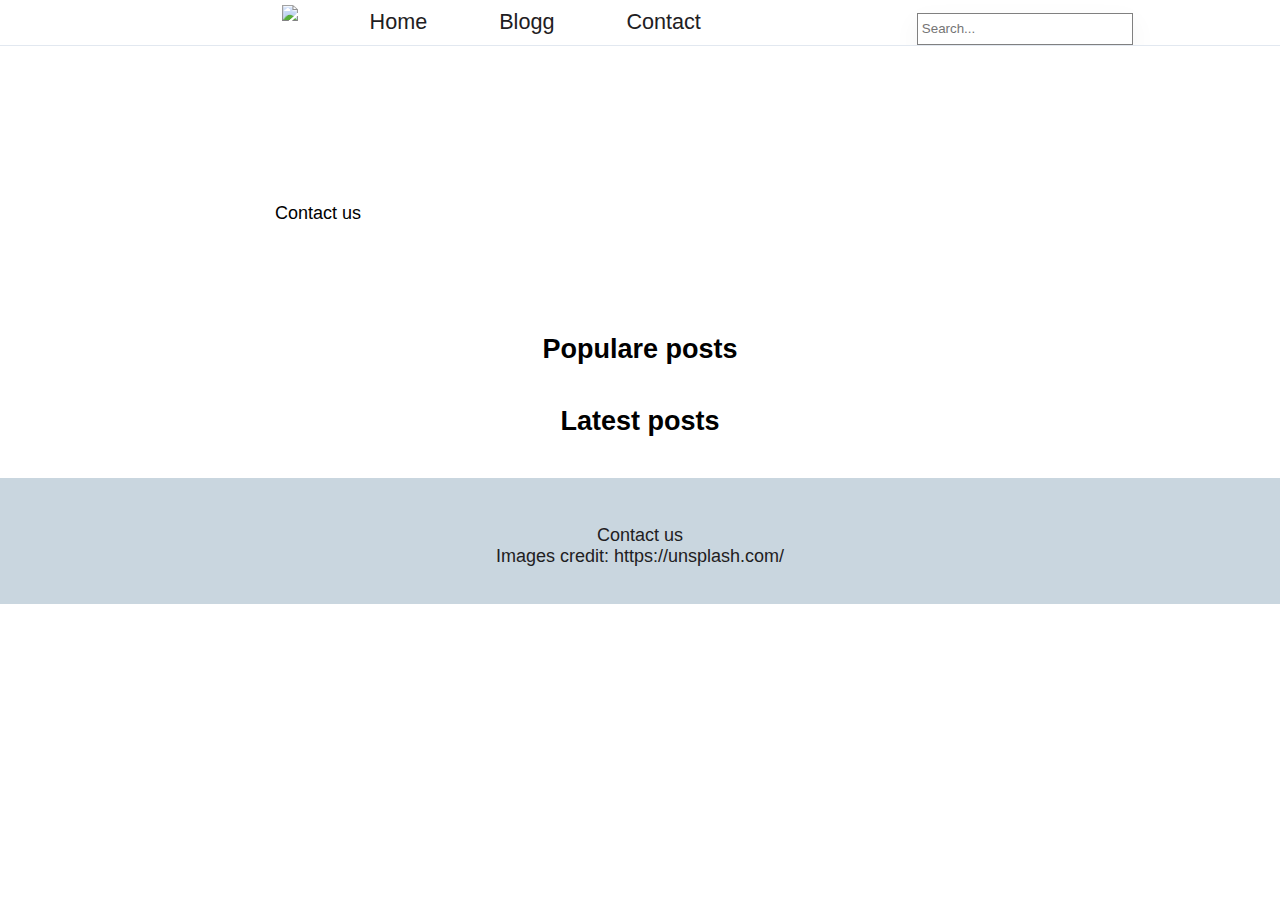
==== index.html @ 663cd5c9 "update" ====
<!DOCTYPE html>
<html lang="en">
<head>
    <!-- Hotjar Tracking Code for skole.tech -->
<script>
    (function(h,o,t,j,a,r){
        h.hj=h.hj||function(){(h.hj.q=h.hj.q||[]).push(arguments)};
        h._hjSettings={hjid:2380897,hjsv:6};
        a=o.getElementsByTagName('head')[0];
        r=o.createElement('script');r.async=1;
        r.src=t+h._hjSettings.hjid+j+h._hjSettings.hjsv;
        a.appendChild(r);
    })(window,document,'https://static.hotjar.com/c/hotjar-','.js?sv=');
</script>
    <meta charset="UTF-8">
    <meta http-equiv="X-UA-Compatible" content="IE=edge">
    <meta name="viewport" content="width=device-width, initial-scale=1.0">
    <link rel="stylesheet" href="/css/style.css">
    <script
      src="https://kit.fontawesome.com/7d8104ed11.js"
      crossorigin="anonymous"
    ></script>
    <title>Homepage for blogg</title>
</head>
<body>
    <header class="header">
        <img class="logoImg" src="/images/Logo.png" />
        <nav class="navbar">
            <ul class="nav-menu">
                <li class="nav-item">
                    <a href="/index.html" class="nav-link">Home</a>
                </li>
                <li class="nav-item">
                    <a href="/blogPost.html" class="nav-link">Blogg</a>
                </li>
                <li class="nav-item">
                    <a href="/contact.html" class="nav-link">Contact</a>
                </li>
            </ul>
            <div class="hamburger">
                <span class="bar"></span>
                <span class="bar"></span>
                <span class="bar"></span>
            </div>
        </nav>
            <input id="searchBar" type="text" placeholder="Search...">
    </header>
    <section class="banner">
        <h1>Want to Contribute?</h1>
        <p class="heroTxt">Help us become better and more informed</p>
        <p class="heroTxt">at writing about diverse and interesting topics</p>
        <button id="cBtn"><a href="#">Contact us</a></button> 
    </section>
    <div class="filler"><h2>Populare posts</h2></div>
    <main>
        <div class="alert"></div>
    </main>
    <div class="filler"><h2>Latest posts</h2></div>
    <section></section>
    <footer>
        <div class="toTop"></div>
        <div id="footerDiv">
        <i class="fab fa-twitter-square icons"></i>
        <i class="fab fa-facebook-square icons"></i>
        <i class="fab fa-instagram-square icons"></i>
        <i class="fab fa-pinterest-square icons"></i>
        </div>
        <a id="aFooter">Contact us</a>
        <p id="pFooter">Images credit: https://unsplash.com/</p>
    </footer>
    <script src="js/dropDown.js"></script>
</body>
</html>
---- css/style.css ----
* {
    padding: 0%;
    margin: 0%;
    box-sizing: border-box;
    font-family: -apple-system, BlinkMacSystemFont, 'Segoe UI', Roboto, Oxygen, Ubuntu, Cantarell, 'Open Sans', 'Helvetica Neue', sans-serif;
}
html {
    font-size: 18px;
    font-family: 'Roboto', sans-serif;
}
a {
    text-decoration: none;
    font-size: 18px;
    color: black;
}
body {
    background-color: white;
    height: 50rem;
    width: 100%;
    position: absolute;
    overflow-x: hidden;
}
/* navigation bar */

li {
    list-style: none;
}
.header{
    width: 100%;
    border-bottom: 1px solid #E2E8F0;
    padding-left: 0%;
    padding-right: 0%;
    display: flex;
    flex-direction: row;
    background-color: #ffff;
    overflow: hidden;
    padding-left: 10%;
    padding-right: 10%;
}
#searchBar {
    margin-left: 4rem;
    margin-top: 0.7rem;
    margin-left: 12rem;
    height: 1.8rem;
    width: 12rem;
    border: 1px solid gray;
    padding: 4px;
    box-shadow:
            0 10px 27px rgba(1, 1, 0, 0.05);
}
.logoImg {
    margin-top: 5px;
    margin-bottom: 5px;
    margin-left: 15%;
}
.navbar {
    display: flex;
    justify-content: space-between;
    align-items: center;
    margin-left: 0rem;
}
.hamburger {
    display: none;
}

.bar {
    display: block;
    width: 25px;
    height: 3px;
    margin: 5px auto;
    -webkit-transition: all 0.3s ease-in-out;
    transition: all 0.3s ease-in-out;
    background-color: #1E2022;
}
.nav-menu {
    display: flex;
    justify-content: space-between;
    align-items: center;
}

.nav-item {
    margin-left: 4rem;
}

.nav-link{
    font-size: 1.2rem;
    font-weight: 400;
    color: #1E2022;
}

.nav-link:hover{
    color: black;
}

/* */
#seeLatest{
    background-color: #1E2022;
    border-radius: 5px;
    padding: 5px;
    border: none;
    height: 2.5rem;
}
#btnText {
    color: white;
}

/* header / Hero img */
.banner {
    height: 16rem;
    width: 100%;
    background-image: url("/images/headerImgDarkened.jpg");
    
    position: relative;
    background-size: cover;
    background-repeat: no-repeat;
    padding-top: 1rem;
    z-index: -1;
}
#headerImg {
    max-width: 100%;
    max-height: 100%;
    overflow: hidden;
}
main {
    display: flex;
    flex-direction: row;
    flex-wrap: wrap;
    padding-left: 10rem;
    padding-right: 10rem;
    
}
#cBtn {
    background-color: white;
    margin-left: 15rem;
    text-decoration: none;
    font-size: 18px;
    padding: 5px;
    border-radius: 8px;
    margin-top: 10px;
    border: none;
    cursor: pointer;
}
h1 {
    color: white;
    margin-left: 15rem;
}
.heroTxt {
    color: white;
    margin-left: 15rem;
    margin-top: 1rem;
    font-size: 20px;
}
.filler {
    height: 4rem;
    width: 100%;
    text-align: center;
    position: relative;
}
/* cod for the blog cards and placements */
.card {
    width: 20%;
    height: 8rem;
    cursor: pointer;
    border: solid 1px black;
    margin: 10px;
}
.cardImg {
    size: cover;
}
/* Foooter style */
footer {
    width: 100%;
    height: 7rem;
    background-color: #C9D6DF;
    display: flex;
    flex-direction: column;
    justify-content: center;
}
#footerDiv {
    display: flex;
    flex-direction: row;
    justify-content: center;
}
.icons {
    padding: 5px;
    color: #1E2022;
}
#aFooter {
    text-align: center;
    color: #1E2022;
}
#pFooter {
    text-align: center;
    color: #1E2022;
}

@media only screen and (max-width: 1100px) {
    .header{
        width: 100%;
        border-bottom: 1px solid #E2E8F0;
        padding-left: 0%;
        padding-right: 0%;
        display: flex;
        flex-direction: row;
        background-color: #ffff;
        overflow: hidden;
        padding-left: 5%;
        padding-right: 5%;
    }
    #searchBar {
        margin-left: 2rem;
    }
    h1 {
        margin-left: 10rem;
    }
    .heroTxt {
        margin-left: 10rem;
    }
    #cBtn {
        margin-left: 10rem;
    }

}

@media only screen and (max-width: 768px) {
    .nav-menu {
        position: fixed;
        left: -100%;
        top: 3.3rem;
        flex-direction: column;
        background-color: #1E2022;
        width: 100%;
        border-radius: 5px;
        text-align: center;
        transition: 0.3s;
        z-index: 10;
        box-shadow:
            0 10px 27px rgba(0, 0, 0, 0.05);
    }
    .header {
    justify-content: space-between;
    flex-direction: row-reverse;
    padding-left: 1rem;
    padding-right: 1rem;
    }
    #searchBar{
    display: none;
    }
    h1 {
    margin-left: 1rem;
    }
    .heroTxt {
    margin-left: 1rem;
    }
    #cBtn {
    margin-left: 1rem;
    }
    .nav-menu.active {
        left: 0;
    }
    .nav-link{
        color: #F0F5F9;
    }
    .nav-item {
        margin: 2rem 0;
    }

    .hamburger {
        display: block;
        cursor: pointer;
    }
    .hamburger.active .bar:nth-child(2) {
        opacity: 0;
    }

    .hamburger.active .bar:nth-child(1) {
        transform: translateY(8px) rotate(45deg);
    }

    .hamburger.active .bar:nth-child(3) {
        transform: translateY(-8px) rotate(-45deg);
    }
}
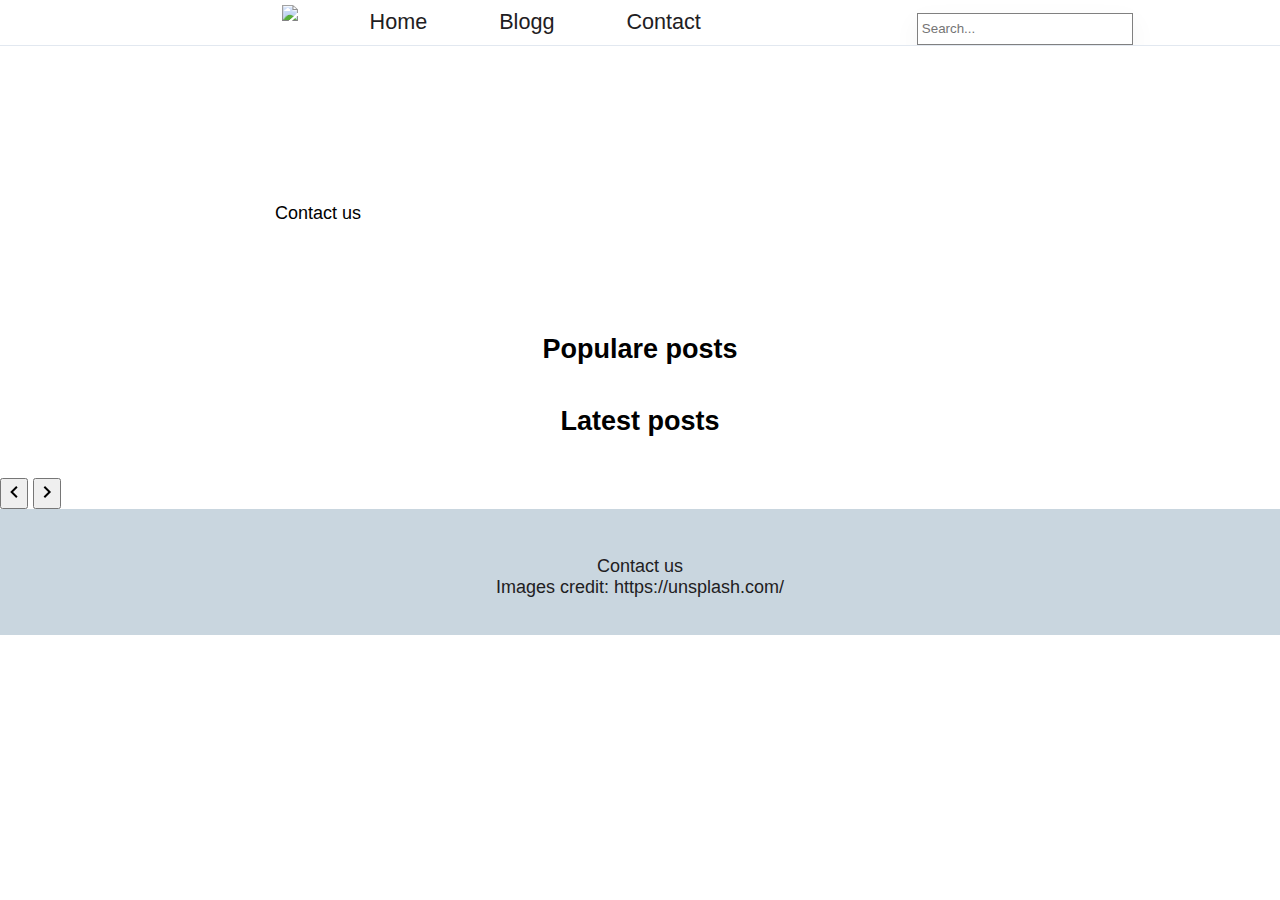
==== commit 34c5fe9a: "test update" ====
--- a/index.html
+++ b/index.html
@@ -1,73 +1,115 @@
 <!DOCTYPE html>
 <html lang="en">
-<head>
+  <head>
     <!-- Hotjar Tracking Code for skole.tech -->
-<script>
-    (function(h,o,t,j,a,r){
-        h.hj=h.hj||function(){(h.hj.q=h.hj.q||[]).push(arguments)};
-        h._hjSettings={hjid:2380897,hjsv:6};
-        a=o.getElementsByTagName('head')[0];
-        r=o.createElement('script');r.async=1;
-        r.src=t+h._hjSettings.hjid+j+h._hjSettings.hjsv;
+    <script>
+      (function (h, o, t, j, a, r) {
+        h.hj =
+          h.hj ||
+          function () {
+            (h.hj.q = h.hj.q || []).push(arguments);
+          };
+        h._hjSettings = { hjid: 2380897, hjsv: 6 };
+        a = o.getElementsByTagName("head")[0];
+        r = o.createElement("script");
+        r.async = 1;
+        r.src = t + h._hjSettings.hjid + j + h._hjSettings.hjsv;
         a.appendChild(r);
-    })(window,document,'https://static.hotjar.com/c/hotjar-','.js?sv=');
-</script>
-    <meta charset="UTF-8">
-    <meta http-equiv="X-UA-Compatible" content="IE=edge">
-    <meta name="viewport" content="width=device-width, initial-scale=1.0">
-    <link rel="stylesheet" href="/css/style.css">
+      })(window, document, "https://static.hotjar.com/c/hotjar-", ".js?sv=");
+    </script>
+    <meta charset="UTF-8" />
+    <meta http-equiv="X-UA-Compatible" content="IE=edge" />
+    <meta name="viewport" content="width=device-width, initial-scale=1.0" />
+    <link rel="stylesheet" href="/css/style.css" />
+    <meta name="homepage" content="Homepage for blogg" />
     <script
       src="https://kit.fontawesome.com/7d8104ed11.js"
       crossorigin="anonymous"
     ></script>
     <title>Homepage for blogg</title>
-</head>
-<body>
+  </head>
+  <body>
     <header class="header">
-        <img class="logoImg" src="/images/Logo.png" />
-        <nav class="navbar">
-            <ul class="nav-menu">
-                <li class="nav-item">
-                    <a href="/index.html" class="nav-link">Home</a>
-                </li>
-                <li class="nav-item">
-                    <a href="/blogPost.html" class="nav-link">Blogg</a>
-                </li>
-                <li class="nav-item">
-                    <a href="/contact.html" class="nav-link">Contact</a>
-                </li>
-            </ul>
-            <div class="hamburger">
-                <span class="bar"></span>
-                <span class="bar"></span>
-                <span class="bar"></span>
-            </div>
-        </nav>
-            <input id="searchBar" type="text" placeholder="Search...">
+      <img class="logoImg" src="/images/Logo.png" />
+      <nav class="navbar">
+        <ul class="nav-menu">
+          <li class="nav-item">
+            <a href="/index.html" class="nav-link">Home</a>
+          </li>
+          <li class="nav-item">
+            <a href="/blogPost.html" class="nav-link">Blogg</a>
+          </li>
+          <li class="nav-item">
+            <a href="/contact.html" class="nav-link">Contact</a>
+          </li>
+        </ul>
+        <div class="hamburger">
+          <span class="bar"></span>
+          <span class="bar"></span>
+          <span class="bar"></span>
+        </div>
+      </nav>
+      <input id="searchBar" type="text" placeholder="Search..." />
     </header>
-    <section class="banner">
-        <h1>Want to Contribute?</h1>
-        <p class="heroTxt">Help us become better and more informed</p>
-        <p class="heroTxt">at writing about diverse and interesting topics</p>
-        <button id="cBtn"><a href="#">Contact us</a></button> 
-    </section>
+    <div class="banner">
+      <h1>Want to Contribute?</h1>
+      <p class="heroTxt">Help us become better and more informed</p>
+      <p class="heroTxt">at writing about diverse and interesting topics</p>
+      <button id="cBtn"><a href="#">Contact us</a></button>
+    </div>
     <div class="filler"><h2>Populare posts</h2></div>
     <main>
-        <div class="alert"></div>
+      <div class="alert"></div>
     </main>
     <div class="filler"><h2>Latest posts</h2></div>
-    <section></section>
-    <footer>
-        <div class="toTop"></div>
-        <div id="footerDiv">
+    <div id="slideCont">
+      <div id="wrapper">
+        <div id="carousel">
+          <section id="content"></section>
+        </div>
+        <button id="prev">
+          <svg
+            xmlns="http://www.w3.org/2000/svg"
+            width="24"
+            height="24"
+            viewBox="0 0 24 24"
+          >
+            <path fill="none" d="M0 0h24v24H0V0z" />
+            <path
+              d="M15.61 7.41L14.2 6l-6 6 6 6 1.41-1.41L11.03 12l4.58-4.59z"
+            />
+          </svg>
+        </button>
+        <button id="next">
+          <svg
+            xmlns="http://www.w3.org/2000/svg"
+            width="24"
+            height="24"
+            viewBox="0 0 24 24"
+          >
+            <path fill="none" d="M0 0h24v24H0V0z" />
+            <path
+              d="M10.02 6L8.61 7.41 13.19 12l-4.58 4.59L10.02 18l6-6-6-6z"
+            />
+          </svg>
+        </button>
+      </div>
+      <div class="alert"></div>
+    </div>
+    <footer id="footer">
+      <div class="toTop"></div>
+      <div id="footerDiv">
         <i class="fab fa-twitter-square icons"></i>
         <i class="fab fa-facebook-square icons"></i>
         <i class="fab fa-instagram-square icons"></i>
         <i class="fab fa-pinterest-square icons"></i>
-        </div>
-        <a id="aFooter">Contact us</a>
-        <p id="pFooter">Images credit: https://unsplash.com/</p>
+      </div>
+      <a id="aFooter">Contact us</a>
+      <p id="pFooter">Images credit: https://unsplash.com/</p>
     </footer>
     <script src="js/dropDown.js"></script>
-</body>
-</html>+    <script src="js/api.js"></script>
+    <script src="js/slider.js"></script>
+    <script src="js/homeCards.js"></script>
+  </body>
+</html>
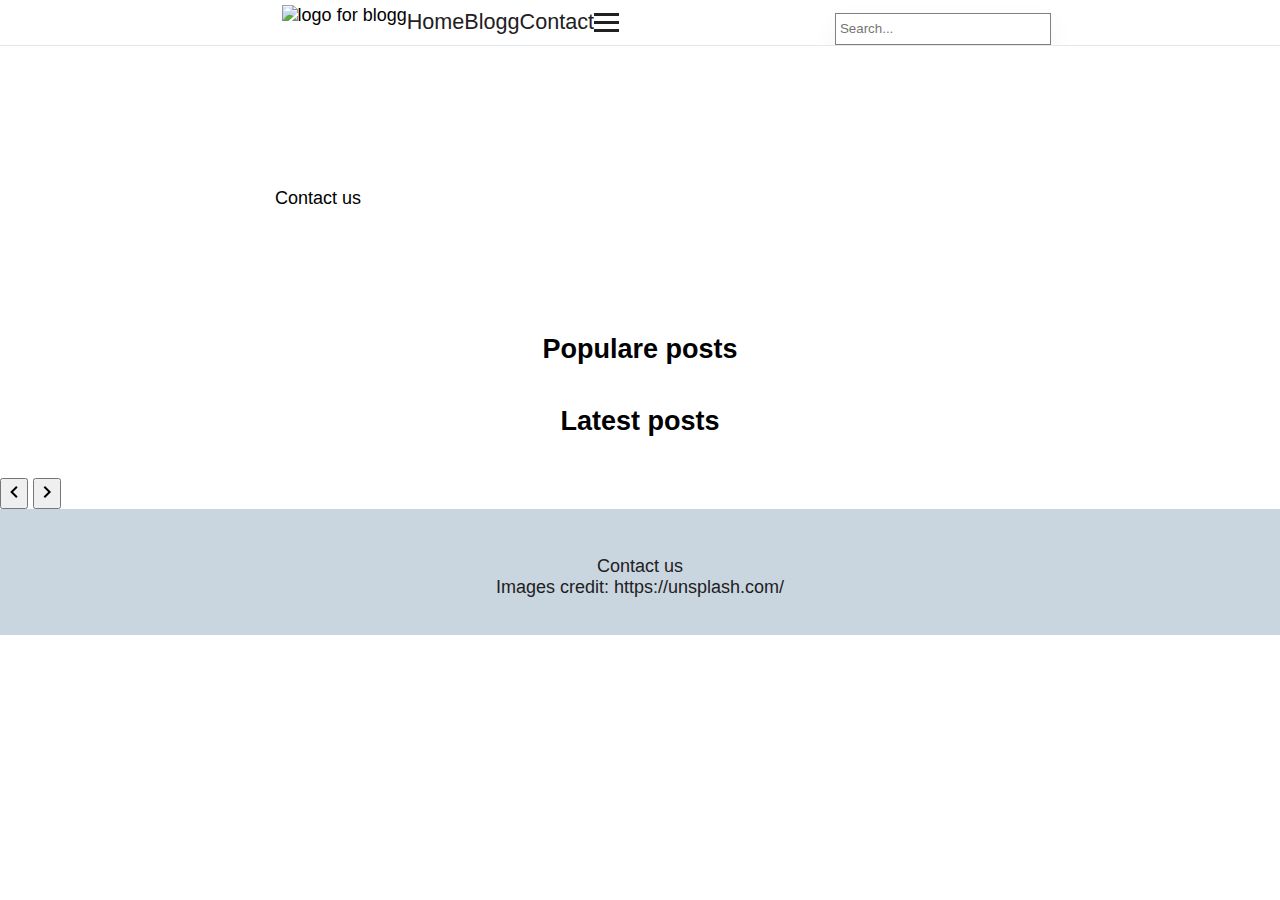
==== commit cbd33749: "having issues with hotJar switched to mouseFlow" ====
--- a/index.html
+++ b/index.html
@@ -2,20 +2,16 @@
 <html lang="en">
   <head>
     <!-- Hotjar Tracking Code for skole.tech -->
-    <script>
-      (function (h, o, t, j, a, r) {
-        h.hj =
-          h.hj ||
-          function () {
-            (h.hj.q = h.hj.q || []).push(arguments);
-          };
-        h._hjSettings = { hjid: 2380897, hjsv: 6 };
-        a = o.getElementsByTagName("head")[0];
-        r = o.createElement("script");
-        r.async = 1;
-        r.src = t + h._hjSettings.hjid + j + h._hjSettings.hjsv;
-        a.appendChild(r);
-      })(window, document, "https://static.hotjar.com/c/hotjar-", ".js?sv=");
+    <script type="text/javascript">
+      window._mfq = window._mfq || [];
+      (function () {
+        var mf = document.createElement("script");
+        mf.type = "text/javascript";
+        mf.defer = true;
+        mf.src =
+          "//cdn.mouseflow.com/projects/56d08a74-a3b6-4aef-bfbc-f23181945249.js";
+        document.getElementsByTagName("head")[0].appendChild(mf);
+      })();
     </script>
     <meta charset="UTF-8" />
     <meta http-equiv="X-UA-Compatible" content="IE=edge" />
@@ -30,20 +26,20 @@
   </head>
   <body>
     <header class="header">
-      <img class="logoImg" src="/images/Logo.png" />
+      <img class="logoImg" alt="logo for blogg" src="/images/Logo.png" />
       <nav class="navbar">
         <ul class="nav-menu">
-          <li class="nav-item">
-            <a href="/index.html" class="nav-link">Home</a>
+          <li class="navItem">
+            <a href="/index.html" id="here" class="nav-link">Home</a>
           </li>
-          <li class="nav-item">
+          <li class="navItem">
             <a href="/blogPost.html" class="nav-link">Blogg</a>
           </li>
-          <li class="nav-item">
+          <li class="navItem">
             <a href="/contact.html" class="nav-link">Contact</a>
           </li>
         </ul>
-        <div class="hamburger">
+        <div class="burger">
           <span class="bar"></span>
           <span class="bar"></span>
           <span class="bar"></span>
@@ -55,11 +51,14 @@
       <h1>Want to Contribute?</h1>
       <p class="heroTxt">Help us become better and more informed</p>
       <p class="heroTxt">at writing about diverse and interesting topics</p>
-      <button id="cBtn"><a href="#">Contact us</a></button>
+      <a id="cBtn" href="/contact.html">Contact us</a>
     </div>
     <div class="filler"><h2>Populare posts</h2></div>
     <main>
-      <div class="alert"></div>
+      <div class="cardContainerOne"></div>
+      <div class="cardContainerTwo"></div>
+      <span class="span"></span>
+      <div class="fail"></div>
     </main>
     <div class="filler"><h2>Latest posts</h2></div>
     <div id="slideCont">
@@ -97,7 +96,6 @@
       <div class="alert"></div>
     </div>
     <footer id="footer">
-      <div class="toTop"></div>
       <div id="footerDiv">
         <i class="fab fa-twitter-square icons"></i>
         <i class="fab fa-facebook-square icons"></i>
@@ -110,6 +108,9 @@
     <script src="js/dropDown.js"></script>
     <script src="js/api.js"></script>
     <script src="js/slider.js"></script>
-    <script src="js/homeCards.js"></script>
+    <script src="js/homeCardOne.js"></script>
+    <script src="js/homeCardTwo.js"></script>
+    <script src="js/homeCardThree.js"></script>
+    <script src="js/homeCardFour.js"></script>
   </body>
 </html>
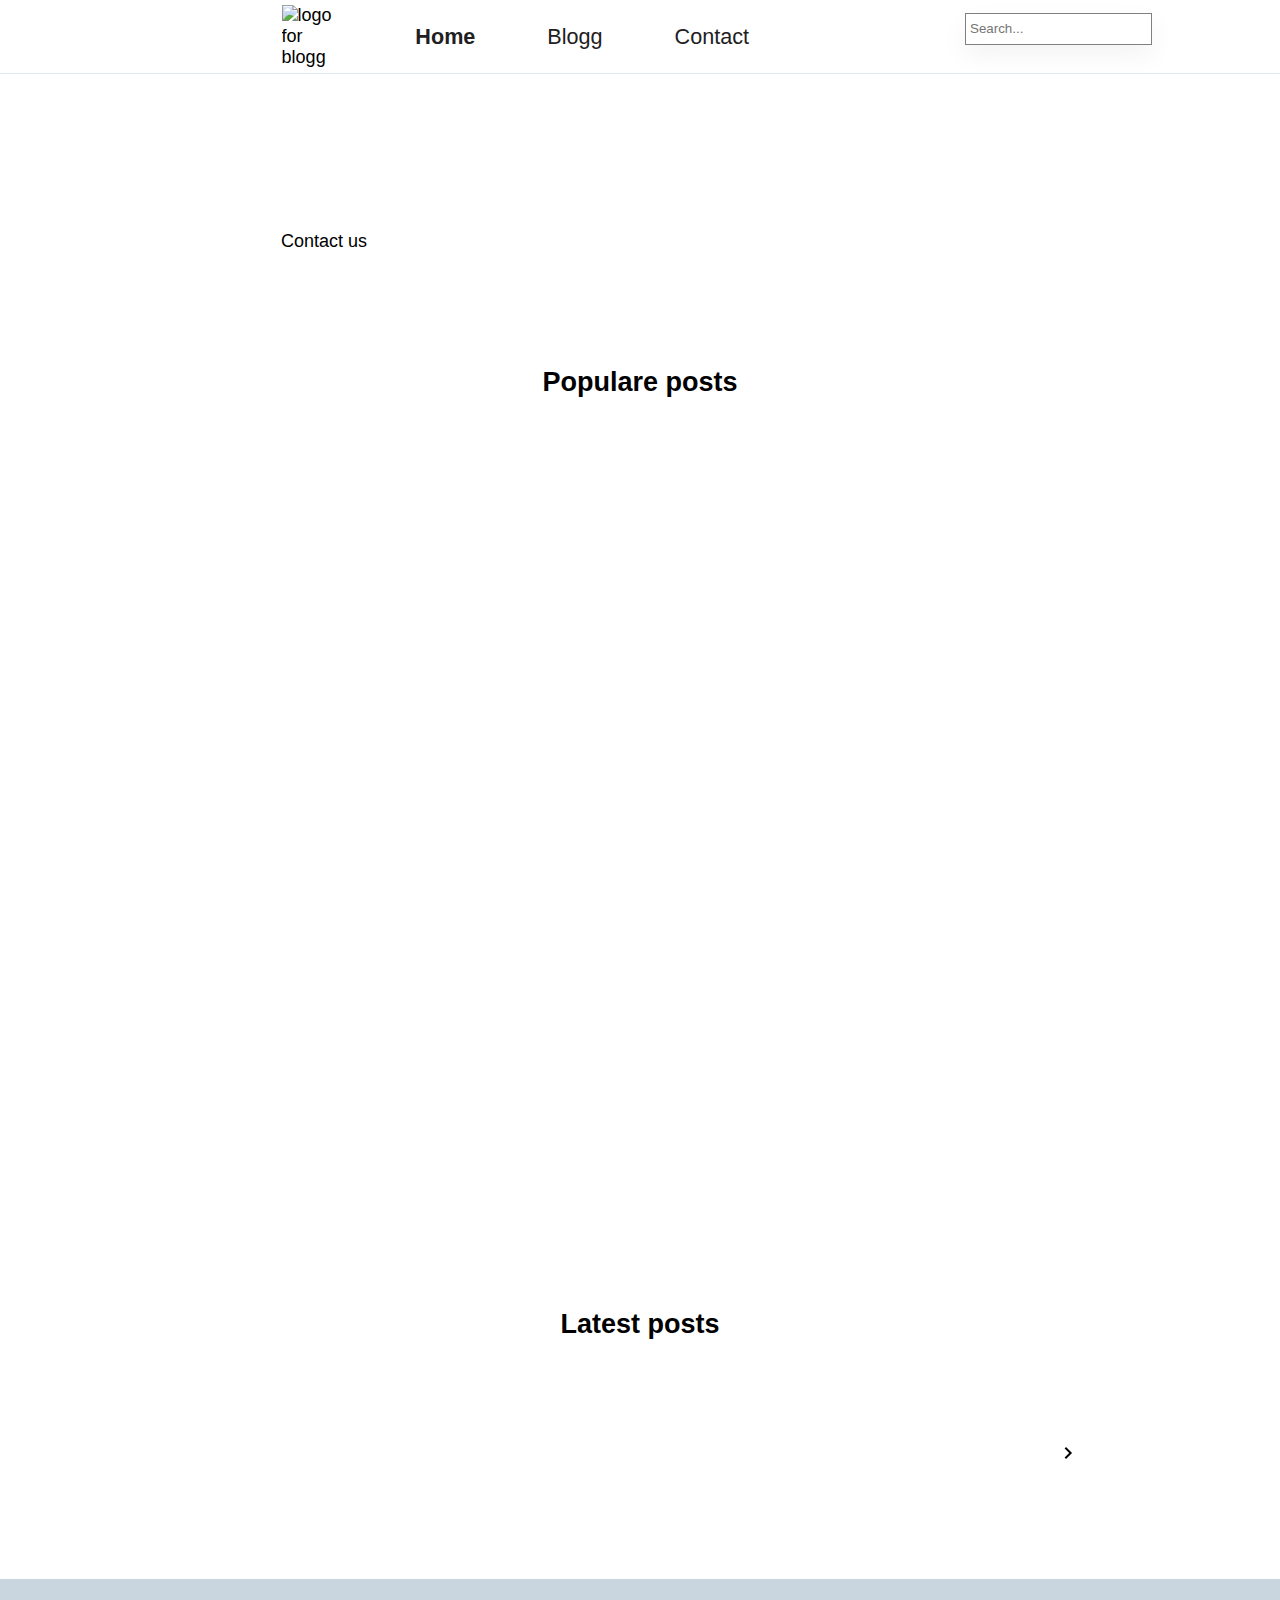
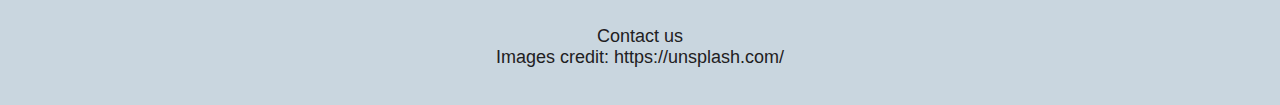
==== commit ec212778: "mouseflow" ====
--- a/index.html
+++ b/index.html
@@ -1,18 +1,6 @@
 <!DOCTYPE html>
 <html lang="en">
   <head>
-    <!-- Hotjar Tracking Code for skole.tech -->
-    <script type="text/javascript">
-      window._mfq = window._mfq || [];
-      (function () {
-        var mf = document.createElement("script");
-        mf.type = "text/javascript";
-        mf.defer = true;
-        mf.src =
-          "//cdn.mouseflow.com/projects/56d08a74-a3b6-4aef-bfbc-f23181945249.js";
-        document.getElementsByTagName("head")[0].appendChild(mf);
-      })();
-    </script>
     <meta charset="UTF-8" />
     <meta http-equiv="X-UA-Compatible" content="IE=edge" />
     <meta name="viewport" content="width=device-width, initial-scale=1.0" />
@@ -104,6 +92,17 @@
       </div>
       <a id="aFooter">Contact us</a>
       <p id="pFooter">Images credit: https://unsplash.com/</p>
+      <script type="text/javascript">
+        window._mfq = window._mfq || [];
+        (function () {
+          var mf = document.createElement("script");
+          mf.type = "text/javascript";
+          mf.defer = true;
+          mf.src =
+            "//cdn.mouseflow.com/projects/56d08a74-a3b6-4aef-bfbc-f23181945249.js";
+          document.getElementsByTagName("head")[0].appendChild(mf);
+        })();
+      </script>
     </footer>
     <script src="js/dropDown.js"></script>
     <script src="js/api.js"></script>
--- a/css/style.css
+++ b/css/style.css
@@ -1,284 +1,540 @@
-
 * {
-    padding: 0%;
-    margin: 0%;
-    box-sizing: border-box;
-    font-family: -apple-system, BlinkMacSystemFont, 'Segoe UI', Roboto, Oxygen, Ubuntu, Cantarell, 'Open Sans', 'Helvetica Neue', sans-serif;
+  padding: 0%;
+  margin: 0%;
+  box-sizing: border-box;
+  font-family: -apple-system, BlinkMacSystemFont, "Segoe UI", Roboto, Oxygen,
+    Ubuntu, Cantarell, "Open Sans", "Helvetica Neue", sans-serif;
 }
 html {
-    font-size: 18px;
-    font-family: 'Roboto', sans-serif;
+  font-size: 18px;
+  font-family: "Roboto", sans-serif;
 }
 a {
-    text-decoration: none;
-    font-size: 18px;
-    color: black;
+  text-decoration: none;
+  font-size: 18px;
+  color: black;
 }
 body {
-    background-color: white;
-    height: 50rem;
-    width: 100%;
-    position: absolute;
-    overflow-x: hidden;
+  background-color: white;
+  height: 100%;
+  width: 100%;
+  position: absolute;
+  overflow-x: hidden;
 }
 /* navigation bar */
-
 li {
-    list-style: none;
-}
-.header{
-    width: 100%;
-    border-bottom: 1px solid #E2E8F0;
+  list-style: none;
+}
+.header {
+  width: 100%;
+  border-bottom: 1px solid #e2e8f0;
+
+  display: flex;
+  flex-direction: row;
+  background-color: #ffff;
+  overflow: hidden;
+  padding-left: 10%;
+  padding-right: 10%;
+}
+#searchBar {
+  margin-left: 4rem;
+  margin-top: 0.7rem;
+  margin-left: 12rem;
+  height: 1.8rem;
+  width: 12rem;
+  border: 1px solid gray;
+  padding: 4px;
+  box-shadow: 0 10px 27px rgba(1, 1, 0, 0.05);
+}
+.logoImg {
+  margin-top: 5px;
+  margin-bottom: 5px;
+  margin-left: 15%;
+}
+.navbar {
+  display: flex;
+  justify-content: space-between;
+  align-items: center;
+  margin-left: 0rem;
+}
+#here {
+  font-weight: bold;
+}
+.burger {
+  display: none;
+}
+.bar {
+  display: block;
+  width: 25px;
+  height: 3px;
+  margin: 5px auto;
+  -webkit-transition: all 0.3s ease-in-out;
+  transition: all 0.3s ease-in-out;
+  background-color: #1e2022;
+}
+.nav-menu {
+  display: flex;
+  justify-content: space-between;
+  align-items: center;
+}
+
+.navItem {
+  margin-left: 4rem;
+}
+
+.nav-link {
+  font-size: 1.2rem;
+  font-weight: 400;
+  color: #1e2022;
+}
+
+.nav-link:hover {
+  color: black;
+}
+
+/* */
+#seeLatest {
+  background-color: #1e2022;
+  border-radius: 5px;
+  padding: 5px;
+  border: none;
+  height: 2.5rem;
+}
+#btnText {
+  color: white;
+}
+
+/* header / Hero img */
+.banner {
+  height: 16rem;
+  width: 100%;
+  background-image: url("/images/headerImgDarkened.jpg");
+  position: relative;
+  background-size: cover;
+  background-repeat: no-repeat;
+  padding-top: 1rem;
+  z-index: -1;
+  display: flex;
+  flex-direction: column;
+}
+#headerImg {
+  max-width: 100%;
+  max-height: 100%;
+  overflow: hidden;
+}
+
+#cBtn {
+  background-color: white;
+  width: 6rem;
+  text-align: center;
+  margin-left: 15rem;
+  text-decoration: none;
+  font-size: 18px;
+  padding: 5px;
+  border-radius: 8px;
+  margin-top: 10px;
+  border: none;
+  cursor: pointer;
+  z-index: 10;
+}
+h1 {
+  color: white;
+  margin-left: 15rem;
+}
+.heroTxt {
+  color: white;
+  margin-left: 15rem;
+  margin-top: 1rem;
+  font-size: 20px;
+}
+.filler {
+  height: 2rem;
+  width: 100%;
+  margin-top: 0.3rem;
+  text-align: center;
+  position: relative;
+}
+.fail {
+  display: none;
+}
+/* cod for the blog cards and placements */
+main {
+  display: flex;
+  flex-direction: row;
+  flex-wrap: wrap;
+  height: 50rem;
+  padding-left: 10rem;
+  padding-right: 10rem;
+  justify-content: center;
+}
+.card {
+  width: 20%;
+  height: 8rem;
+  cursor: pointer;
+  border: solid 1px black;
+  margin: 10px;
+}
+.cardContainerOne {
+  width: 25rem;
+  height: 20rem;
+}
+.cardContainerTwo {
+  width: 25rem;
+  height: 20rem;
+}
+.cardOne {
+  width: 24rem;
+  height: 18.5rem;
+  display: flex;
+  flex-direction: column;
+  overflow: hidden;
+  background-color: #1e2022;
+  border-radius: 2px;
+  margin: 10px;
+}
+.cardTwo {
+  display: flex;
+  flex-flow: row nowrap;
+  justify-content: start;
+  flex-wrap: nowrap;
+  position: relative;
+  width: 24rem;
+  height: 9rem;
+  background-color: #1e2022;
+  border-radius: 2px;
+  overflow: hidden;
+  margin: 10px;
+}
+.span {
+  height: 30rem;
+  width: 49rem;
+  margin-top: 0%;
+}
+.cardSpan {
+  height: 30rem;
+  width: 49rem;
+  display: flex;
+  flex-direction: column;
+  overflow: hidden;
+  background-color: #1e2022;
+  border-radius: 2px;
+}
+.cardSpan:hover {
+  border: 1px solid black;
+  transition: 0.3s ease-out;
+  box-shadow: 0px 2px 2px 2px;
+}
+.cardOne:hover {
+  border: 1px solid black;
+  transition: 0.3s ease-out;
+  box-shadow: 0px 2px 2px 2px;
+}
+.cardTwo:hover {
+  border: 1px solid black;
+  transition: 0.3s ease-out;
+  box-shadow: 0px 2px 2px 2px;
+}
+.cardTitle {
+  text-align: center;
+}
+h4 {
+  text-align: center;
+  color: #f0f5f9;
+}
+h3 {
+  color: #f0f5f9;
+  font-size: 16px;
+  text-align: center;
+}
+.largeDesc {
+  font-size: 1.5rem;
+}
+.smallCard {
+  display: flex;
+  flex-flow: row nowrap;
+}
+#innerTxt {
+  height: 8rem;
+  width: 4rem;
+  padding: 5px;
+  font-size: 16px;
+}
+.imgLarge {
+  height: 16rem;
+  width: 24rem;
+}
+.imgMedium {
+  height: 9rem;
+  width: 20rem;
+}
+.imgSpan {
+  height: 27.5rem;
+  width: 49rem;
+}
+.cardImg {
+  size: cover;
+}
+
+/* slider CSS taken from: */
+#slideCont {
+  display: flex;
+  justify-content: center;
+  flex-direction: column;
+  align-items: center;
+  width: 100%;
+  height: 12rem;
+  position: relative;
+}
+#wrapper {
+  width: 100%;
+  max-width: 42rem;
+  position: relative;
+}
+#carousel {
+  overflow: auto;
+  scroll-behavior: smooth;
+  scrollbar-width: none;
+}
+#carousel::-webkit-scrollbar {
+  height: 0;
+}
+#prev,
+#next {
+  display: flex;
+  justify-content: center;
+  align-content: center;
+  background: white;
+  border: none;
+  padding: 8px;
+  border-radius: 50%;
+  outline: 0;
+  cursor: pointer;
+  position: absolute;
+}
+#prev {
+  top: 50%;
+  left: -5rem;
+  transform: translate(50%, -50%);
+  display: none;
+}
+#next {
+  top: 50%;
+  right: -5rem;
+  transform: translate(-50%, -50%);
+}
+#content {
+  display: grid;
+  grid-gap: 16px;
+  grid-auto-flow: column;
+
+  margin: auto;
+  box-sizing: border-box;
+}
+.item {
+  width: 10rem;
+  height: 10rem;
+  background: white;
+  cursor: pointer;
+}
+.item:hover {
+  transition: 0.2s;
+  box-shadow: 0px 4px 3px 3px gray;
+}
+
+/* Foooter style */
+#footer {
+  position: relative;
+  margin-top: 1rem;
+  width: 100%;
+  height: 7rem;
+  background-color: #c9d6df;
+  display: flex;
+  flex-direction: column;
+  justify-content: center;
+}
+#footerDiv {
+  display: flex;
+  flex-direction: row;
+  justify-content: center;
+}
+.icons {
+  padding: 5px;
+  color: #1e2022;
+}
+#aFooter {
+  text-align: center;
+  color: #1e2022;
+}
+#pFooter {
+  text-align: center;
+  color: #1e2022;
+}
+
+@media only screen and (max-width: 1150px) {
+  main {
+    padding-left: 0%;
+    padding-right: 0%;
+  }
+  .header {
+    width: 100%;
+    border-bottom: 1px solid #e2e8f0;
     padding-left: 0%;
     padding-right: 0%;
     display: flex;
     flex-direction: row;
     background-color: #ffff;
     overflow: hidden;
-    padding-left: 10%;
-    padding-right: 10%;
-}
-#searchBar {
-    margin-left: 4rem;
-    margin-top: 0.7rem;
-    margin-left: 12rem;
-    height: 1.8rem;
-    width: 12rem;
-    border: 1px solid gray;
-    padding: 4px;
-    box-shadow:
-            0 10px 27px rgba(1, 1, 0, 0.05);
-}
-.logoImg {
-    margin-top: 5px;
-    margin-bottom: 5px;
-    margin-left: 15%;
-}
-.navbar {
-    display: flex;
-    justify-content: space-between;
-    align-items: center;
-    margin-left: 0rem;
-}
-.hamburger {
-    display: none;
-}
-
-.bar {
-    display: block;
-    width: 25px;
-    height: 3px;
-    margin: 5px auto;
-    -webkit-transition: all 0.3s ease-in-out;
-    transition: all 0.3s ease-in-out;
-    background-color: #1E2022;
-}
-.nav-menu {
-    display: flex;
-    justify-content: space-between;
-    align-items: center;
-}
-
-.nav-item {
-    margin-left: 4rem;
-}
-
-.nav-link{
-    font-size: 1.2rem;
-    font-weight: 400;
-    color: #1E2022;
-}
-
-.nav-link:hover{
-    color: black;
-}
-
-/* */
-#seeLatest{
-    background-color: #1E2022;
+    padding-left: 5%;
+    padding-right: 5%;
+  }
+  #searchBar {
+    margin-left: 2rem;
+  }
+  h1 {
+    margin-left: 10rem;
+  }
+  .heroTxt {
+    margin-left: 10rem;
+  }
+  #cBtn {
+    margin-left: 10rem;
+  }
+  #wrapper {
+    width: 32rem;
+  }
+}
+
+@media only screen and (max-width: 768px) {
+  main {
+    height: 55rem;
+    padding-left: 0rem;
+    padding-right: 0rem;
+  }
+  .span {
+    height: 15rem;
+    width: 24rem;
+    margin-top: 0%;
+  }
+  .imgSpan {
+    height: 13rem;
+    width: 100%;
+  }
+  .largeDesc {
+    font-size: 1rem;
+  }
+  .cardSpan {
+    width: 100%;
+    height: 15rem;
+  }
+  .nav-menu {
+    position: fixed;
+    left: -100%;
+    top: 3.3rem;
+    flex-direction: column;
+    background-color: #1e2022;
+    width: 100%;
     border-radius: 5px;
-    padding: 5px;
-    border: none;
-    height: 2.5rem;
-}
-#btnText {
-    color: white;
-}
-
-/* header / Hero img */
-.banner {
-    height: 16rem;
-    width: 100%;
-    background-image: url("/images/headerImgDarkened.jpg");
-    
-    position: relative;
-    background-size: cover;
-    background-repeat: no-repeat;
-    padding-top: 1rem;
-    z-index: -1;
-}
-#headerImg {
-    max-width: 100%;
-    max-height: 100%;
-    overflow: hidden;
-}
-main {
-    display: flex;
-    flex-direction: row;
-    flex-wrap: wrap;
-    padding-left: 10rem;
-    padding-right: 10rem;
-    
-}
-#cBtn {
-    background-color: white;
-    margin-left: 15rem;
-    text-decoration: none;
-    font-size: 18px;
-    padding: 5px;
-    border-radius: 8px;
-    margin-top: 10px;
-    border: none;
-    cursor: pointer;
-}
-h1 {
-    color: white;
-    margin-left: 15rem;
-}
-.heroTxt {
-    color: white;
-    margin-left: 15rem;
-    margin-top: 1rem;
-    font-size: 20px;
-}
-.filler {
-    height: 4rem;
-    width: 100%;
     text-align: center;
-    position: relative;
-}
-/* cod for the blog cards and placements */
-.card {
-    width: 20%;
-    height: 8rem;
-    cursor: pointer;
-    border: solid 1px black;
-    margin: 10px;
-}
-.cardImg {
-    size: cover;
-}
-/* Foooter style */
-footer {
-    width: 100%;
-    height: 7rem;
-    background-color: #C9D6DF;
-    display: flex;
-    flex-direction: column;
-    justify-content: center;
-}
-#footerDiv {
-    display: flex;
-    flex-direction: row;
-    justify-content: center;
-}
-.icons {
-    padding: 5px;
-    color: #1E2022;
-}
-#aFooter {
-    text-align: center;
-    color: #1E2022;
-}
-#pFooter {
-    text-align: center;
-    color: #1E2022;
-}
-
-@media only screen and (max-width: 1100px) {
-    .header{
-        width: 100%;
-        border-bottom: 1px solid #E2E8F0;
-        padding-left: 0%;
-        padding-right: 0%;
-        display: flex;
-        flex-direction: row;
-        background-color: #ffff;
-        overflow: hidden;
-        padding-left: 5%;
-        padding-right: 5%;
-    }
-    #searchBar {
-        margin-left: 2rem;
-    }
-    h1 {
-        margin-left: 10rem;
-    }
-    .heroTxt {
-        margin-left: 10rem;
-    }
-    #cBtn {
-        margin-left: 10rem;
-    }
-
-}
-
-@media only screen and (max-width: 768px) {
-    .nav-menu {
-        position: fixed;
-        left: -100%;
-        top: 3.3rem;
-        flex-direction: column;
-        background-color: #1E2022;
-        width: 100%;
-        border-radius: 5px;
-        text-align: center;
-        transition: 0.3s;
-        z-index: 10;
-        box-shadow:
-            0 10px 27px rgba(0, 0, 0, 0.05);
-    }
-    .header {
+    transition: 0.3s;
+    z-index: 10;
+    box-shadow: 0 10px 27px rgba(0, 0, 0, 0.05);
+  }
+  .header {
     justify-content: space-between;
     flex-direction: row-reverse;
     padding-left: 1rem;
     padding-right: 1rem;
-    }
-    #searchBar{
+  }
+  #searchBar {
     display: none;
-    }
-    h1 {
+  }
+  h1 {
     margin-left: 1rem;
-    }
-    .heroTxt {
+  }
+  .heroTxt {
     margin-left: 1rem;
-    }
-    #cBtn {
+  }
+  #cBtn {
     margin-left: 1rem;
-    }
-    .nav-menu.active {
-        left: 0;
-    }
-    .nav-link{
-        color: #F0F5F9;
-    }
-    .nav-item {
-        margin: 2rem 0;
-    }
-
-    .hamburger {
-        display: block;
-        cursor: pointer;
-    }
-    .hamburger.active .bar:nth-child(2) {
-        opacity: 0;
-    }
-
-    .hamburger.active .bar:nth-child(1) {
-        transform: translateY(8px) rotate(45deg);
-    }
-
-    .hamburger.active .bar:nth-child(3) {
-        transform: translateY(-8px) rotate(-45deg);
-    }
-}
+  }
+  .nav-menu.active {
+    left: 0;
+  }
+  .nav-link {
+    color: #f0f5f9;
+  }
+  .navItem {
+    margin: 1rem 0;
+  }
+
+  .burger {
+    display: block;
+    cursor: pointer;
+  }
+  .burger.active .bar:nth-child(2) {
+    transform: translateX(-100px);
+  }
+
+  .burger.active .bar:nth-child(1) {
+    transform: translateY(8px) rotate(45deg);
+  }
+
+  .burger.active .bar:nth-child(3) {
+    transform: translateY(-8px) rotate(-45deg);
+  }
+  #wrapper {
+    width: 12rem;
+  }
+  .item {
+    width: 12rem;
+  }
+}
+@media only screen and (max-width: 620px) {
+  main {
+    height: 49rem;
+    padding: 0%;
+    width: 100%;
+  }
+  .banner {
+    height: 18rem;
+  }
+  .span {
+    height: 15rem;
+    width: 95%;
+    margin-top: 0%;
+  }
+  .imgSpan {
+    height: 13rem;
+    width: 100%;
+  }
+  .largeDesc {
+    font-size: 1rem;
+  }
+  .cardSpan {
+    width: 100%;
+    height: 15rem;
+  }
+  .cardContainerOne {
+    width: 100%;
+    margin: 0%;
+    height: 14rem;
+  }
+  .cardContainerTwo {
+    width: 100%;
+    margin: 0%;
+  }
+  .cardOne {
+    width: 95%;
+    height: 13.2rem;
+  }
+  .cardTwo {
+    width: 95%;
+  }
+  .imgLarge {
+    width: 100%;
+    height: 11rem;
+  }
+  .imgMedium {
+    width: 22rem;
+  }
+}
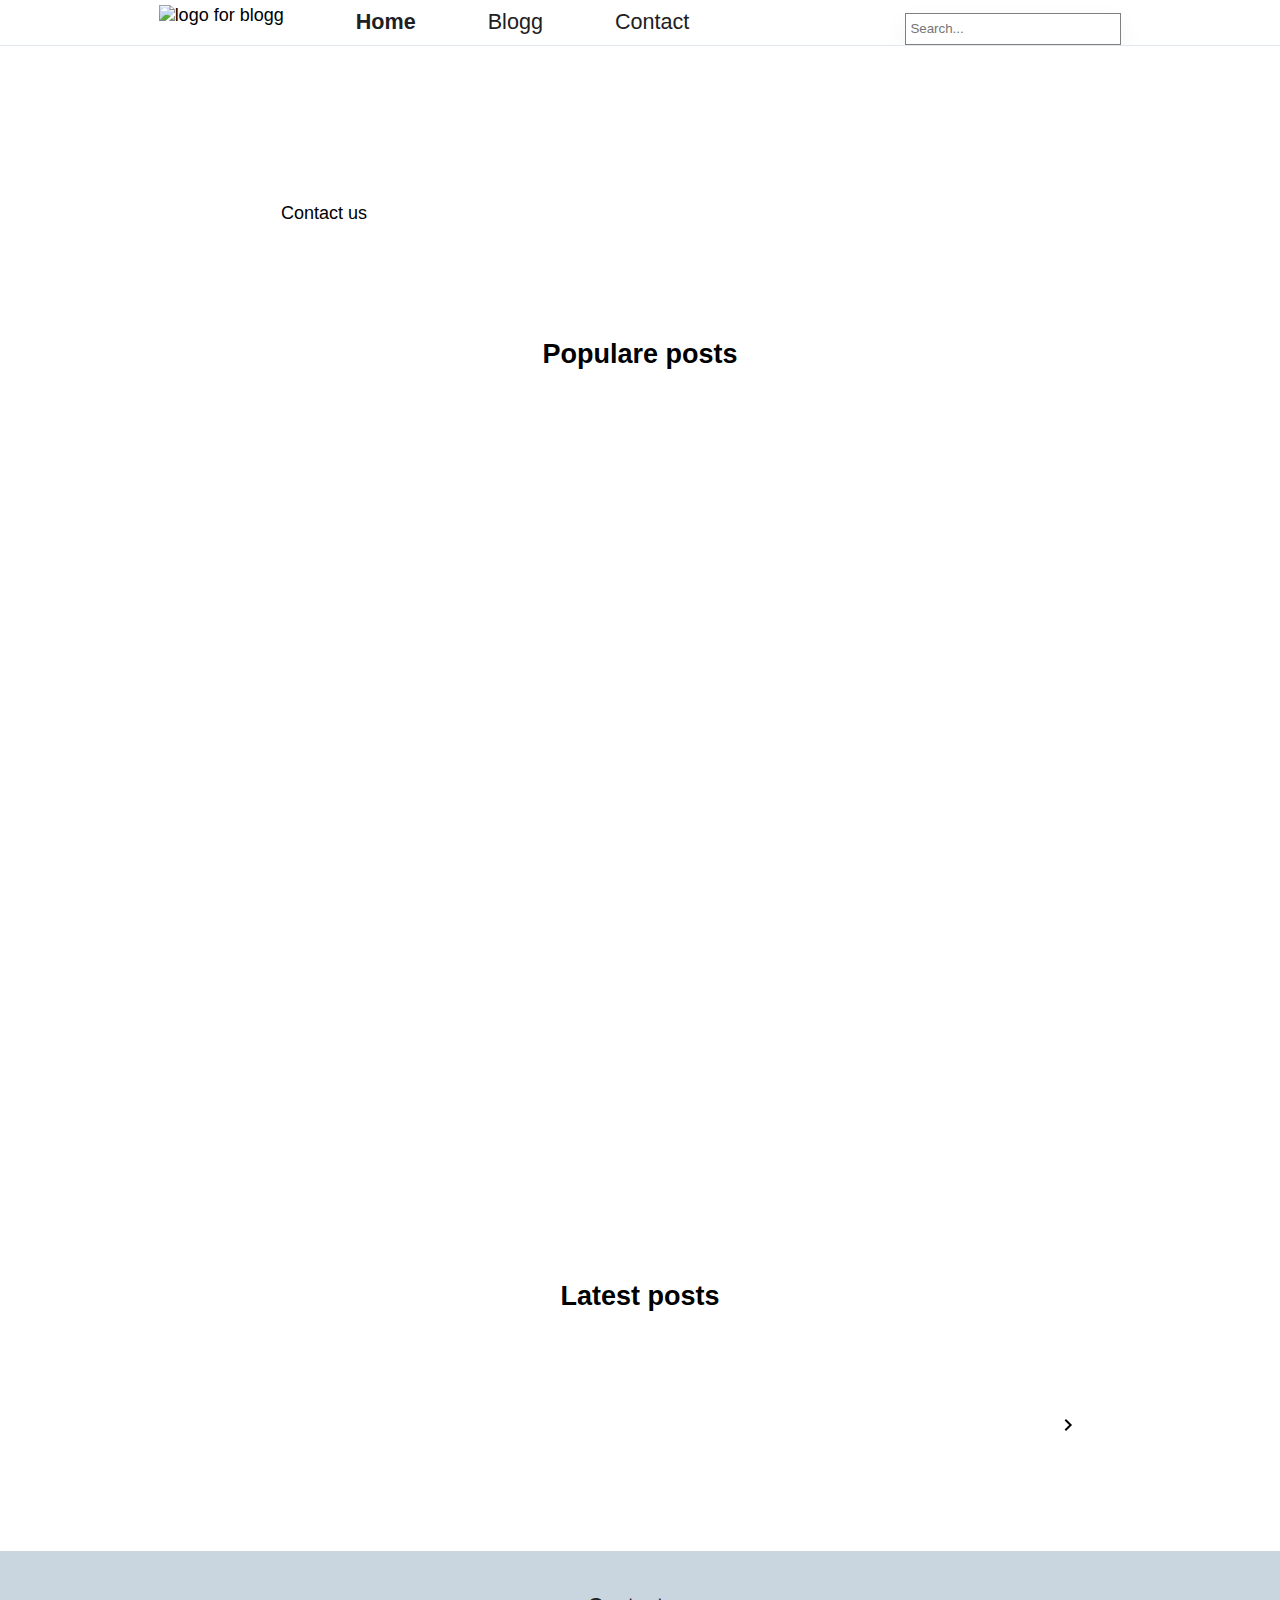
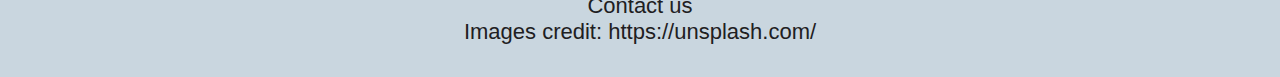
==== commit bf50e8de: "blogg show more/less works" ====
--- a/index.html
+++ b/index.html
@@ -14,7 +14,15 @@
   </head>
   <body>
     <header class="header">
-      <img class="logoImg" alt="logo for blogg" src="/images/Logo.png" />
+      <img
+        class="logoImg"
+        alt="logo for blogg"
+        href="#"
+        src="/images/Logo.png"
+      />
+      <div class="pageDef">
+        <h3 class="pageDislpay">Home</h3>
+      </div>
       <nav class="navbar">
         <ul class="nav-menu">
           <li class="navItem">
@@ -24,7 +32,11 @@
             <a href="/blogPost.html" class="nav-link">Blogg</a>
           </li>
           <li class="navItem">
-            <a href="/contact.html" class="nav-link">Contact</a>
+            <a
+              href="https://unruffled-wescoff-562d65.netlify.app/contact.html"
+              class="nav-link"
+              >Contact</a
+            >
           </li>
         </ul>
         <div class="burger">
@@ -33,6 +45,7 @@
           <span class="bar"></span>
         </div>
       </nav>
+
       <input id="searchBar" type="text" placeholder="Search..." />
     </header>
     <div class="banner">
@@ -85,10 +98,10 @@
     </div>
     <footer id="footer">
       <div id="footerDiv">
-        <i class="fab fa-twitter-square icons"></i>
-        <i class="fab fa-facebook-square icons"></i>
-        <i class="fab fa-instagram-square icons"></i>
-        <i class="fab fa-pinterest-square icons"></i>
+        <i class="fab fa-twitter-square icons fa-2x"></i>
+        <i class="fab fa-facebook-square icons fa-2x"></i>
+        <i class="fab fa-instagram-square icons fa-2x"></i>
+        <i class="fab fa-pinterest-square icons fa-2x"></i>
       </div>
       <a id="aFooter">Contact us</a>
       <p id="pFooter">Images credit: https://unsplash.com/</p>
--- a/css/style.css
+++ b/css/style.css
@@ -16,7 +16,7 @@
 }
 body {
   background-color: white;
-  height: 100%;
+  height: fit-content;
   width: 100%;
   position: absolute;
   overflow-x: hidden;
@@ -28,7 +28,7 @@
 .header {
   width: 100%;
   border-bottom: 1px solid #e2e8f0;
-
+  justify-content: center;
   display: flex;
   flex-direction: row;
   background-color: #ffff;
@@ -49,7 +49,6 @@
 .logoImg {
   margin-top: 5px;
   margin-bottom: 5px;
-  margin-left: 15%;
 }
 .navbar {
   display: flex;
@@ -77,19 +76,23 @@
   justify-content: space-between;
   align-items: center;
 }
-
 .navItem {
   margin-left: 4rem;
 }
-
 .nav-link {
   font-size: 1.2rem;
   font-weight: 400;
   color: #1e2022;
 }
-
 .nav-link:hover {
   color: black;
+}
+.pageDislpay {
+  display: none;
+  margin: 0%;
+}
+.pageDef {
+  display: none;
 }
 
 /* */
@@ -113,7 +116,7 @@
   background-size: cover;
   background-repeat: no-repeat;
   padding-top: 1rem;
-  z-index: -1;
+  z-index: 5;
   display: flex;
   flex-direction: column;
 }
@@ -163,6 +166,7 @@
   flex-direction: row;
   flex-wrap: wrap;
   height: 50rem;
+  max-width: 2135px;
   padding-left: 10rem;
   padding-right: 10rem;
   justify-content: center;
@@ -364,10 +368,12 @@
 #aFooter {
   text-align: center;
   color: #1e2022;
+  font-size: 22px;
 }
 #pFooter {
   text-align: center;
   color: #1e2022;
+  font-size: 22px;
 }
 
 @media only screen and (max-width: 1150px) {
@@ -410,6 +416,22 @@
     padding-left: 0rem;
     padding-right: 0rem;
   }
+  .pageDef {
+    display: flex;
+    justify-content: center;
+  }
+  .pageDislpay {
+    display: flex;
+    font-size: 37px;
+    font-weight: lighter;
+    margin: 0%;
+    color: black;
+    text-align: center;
+    margin-left: 5%;
+  }
+  .logoImg {
+    margin-left: 0%;
+  }
   .span {
     height: 15rem;
     width: 24rem;
@@ -436,7 +458,7 @@
     border-radius: 5px;
     text-align: center;
     transition: 0.3s;
-    z-index: 10;
+    z-index: 15;
     box-shadow: 0 10px 27px rgba(0, 0, 0, 0.05);
   }
   .header {
@@ -444,6 +466,11 @@
     flex-direction: row-reverse;
     padding-left: 1rem;
     padding-right: 1rem;
+    position: fixed;
+    z-index: 15;
+  }
+  .banner {
+    padding-top: 3.5rem;
   }
   #searchBar {
     display: none;
@@ -535,6 +562,6 @@
     height: 11rem;
   }
   .imgMedium {
-    width: 22rem;
-  }
-}
+    width: fit-content;
+  }
+}
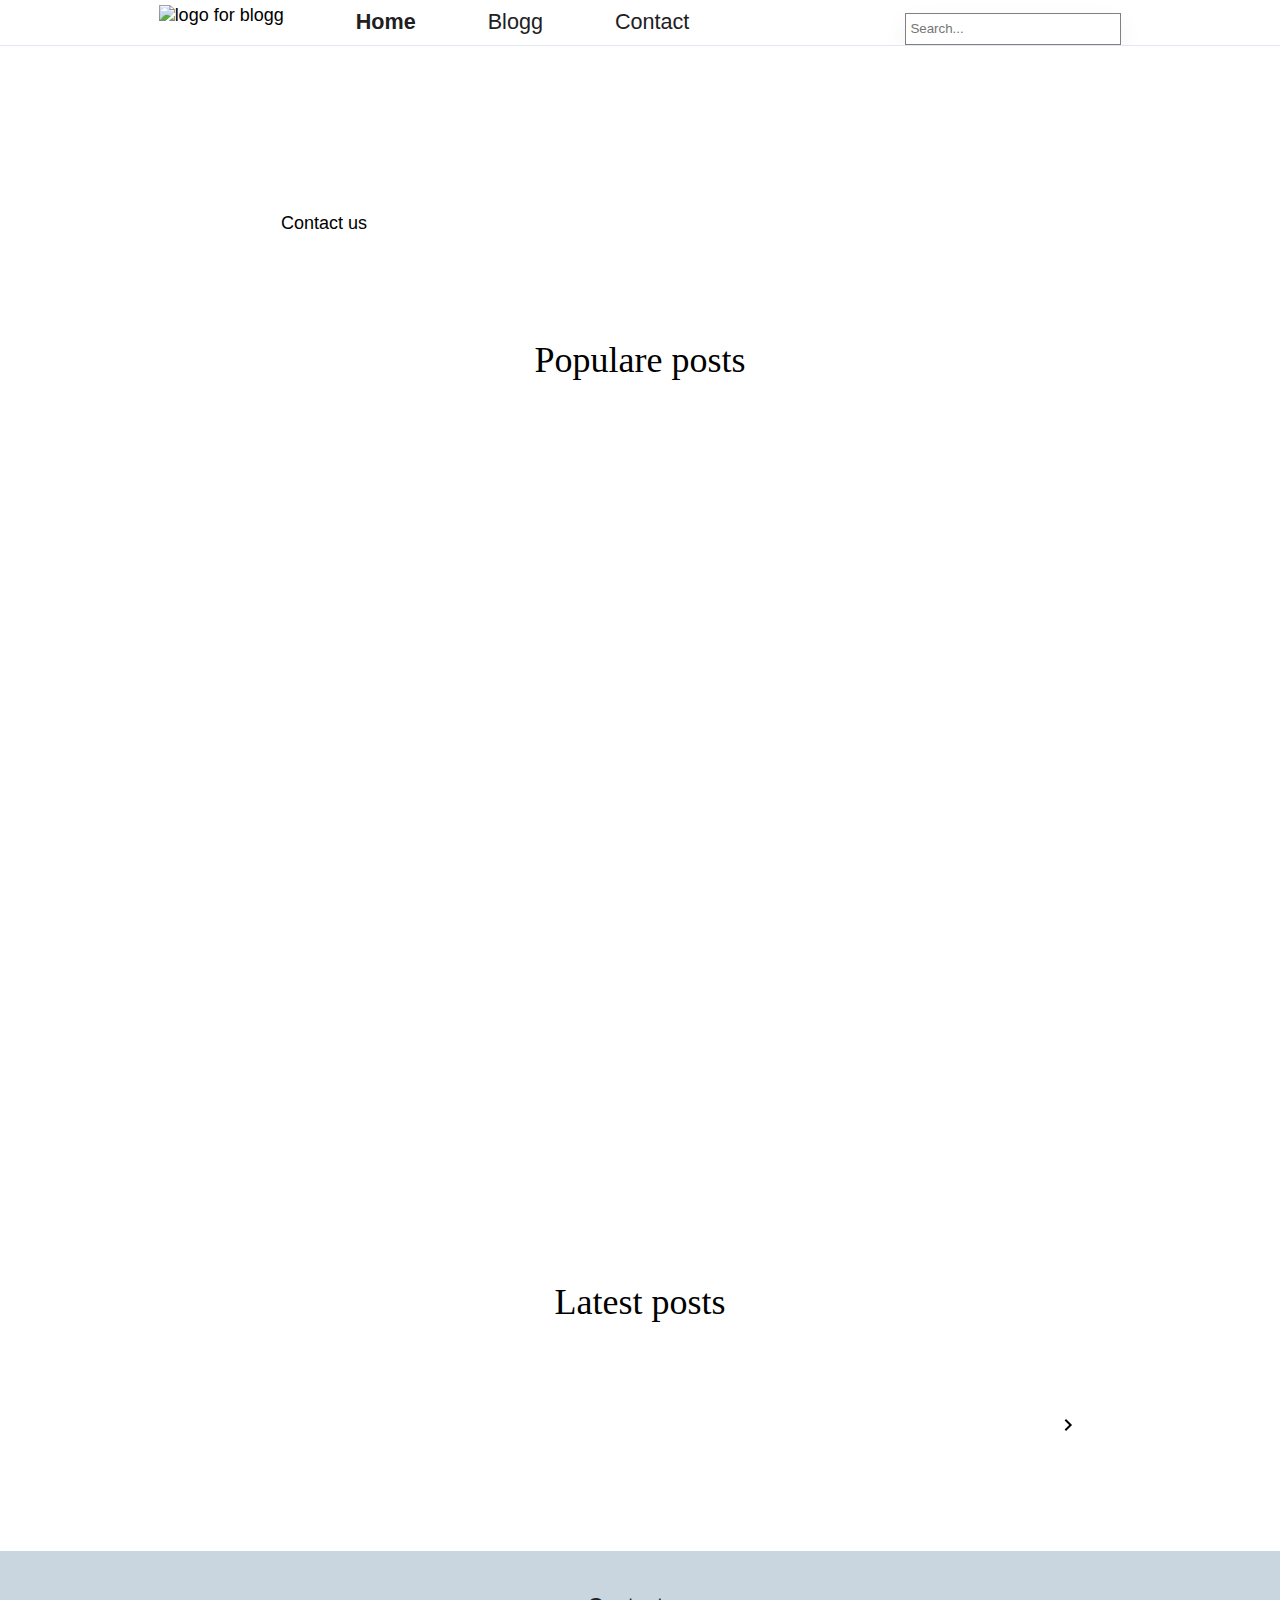
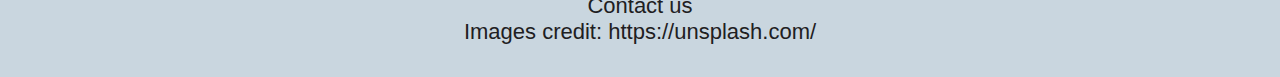
==== commit 4a1299c4: "final updates" ====
--- a/index.html
+++ b/index.html
@@ -6,6 +6,7 @@
     <meta name="viewport" content="width=device-width, initial-scale=1.0" />
     <link rel="stylesheet" href="/css/style.css" />
     <meta name="homepage" content="Homepage for blogg" />
+    <meta name="Aleksander" content="project examne for 2021 (summer)" />
     <script
       src="https://kit.fontawesome.com/7d8104ed11.js"
       crossorigin="anonymous"
@@ -17,7 +18,7 @@
       <img
         class="logoImg"
         alt="logo for blogg"
-        href="#"
+        href="https://unruffled-wescoff-562d65.netlify.app/index.html"
         src="/images/Logo.png"
       />
       <div class="pageDef">
@@ -103,7 +104,11 @@
         <i class="fab fa-instagram-square icons fa-2x"></i>
         <i class="fab fa-pinterest-square icons fa-2x"></i>
       </div>
-      <a id="aFooter">Contact us</a>
+      <a
+        href="https://unruffled-wescoff-562d65.netlify.app/contact.html"
+        id="aFooter"
+        >Contact us</a
+      >
       <p id="pFooter">Images credit: https://unsplash.com/</p>
       <script type="text/javascript">
         window._mfq = window._mfq || [];
--- a/css/style.css
+++ b/css/style.css
@@ -20,6 +20,12 @@
   width: 100%;
   position: absolute;
   overflow-x: hidden;
+}
+@font-face {
+  font-family: "Trajan";
+  src: url(fonts/TrajanPro-Regular.woff);
+  font-style: normal;
+  font-weight: 100;
 }
 /* navigation bar */
 li {
@@ -49,6 +55,7 @@
 .logoImg {
   margin-top: 5px;
   margin-bottom: 5px;
+  cursor: pointer;
 }
 .navbar {
   display: flex;
@@ -143,6 +150,8 @@
 h1 {
   color: white;
   margin-left: 15rem;
+  font-family: Trajan;
+  font-size: 2.5rem;
 }
 .heroTxt {
   color: white;
@@ -156,6 +165,11 @@
   margin-top: 0.3rem;
   text-align: center;
   position: relative;
+}
+h2 {
+  font-family: Trajan;
+  font-weight: 200;
+  font-size: 2rem;
 }
 .fail {
   display: none;
@@ -381,6 +395,9 @@
     padding-left: 0%;
     padding-right: 0%;
   }
+  h1 {
+    font-size: 2rem;
+  }
   .header {
     width: 100%;
     border-bottom: 1px solid #e2e8f0;
@@ -416,6 +433,10 @@
     padding-left: 0rem;
     padding-right: 0rem;
   }
+  h1 {
+    font-size: 1.5rem;
+    margin-top: 1rem;
+  }
   .pageDef {
     display: flex;
     justify-content: center;
@@ -515,6 +536,9 @@
   .item {
     width: 12rem;
   }
+  #footer {
+    height: 8rem;
+  }
 }
 @media only screen and (max-width: 620px) {
   main {
@@ -522,8 +546,12 @@
     padding: 0%;
     width: 100%;
   }
+  .header {
+    padding-left: 4px;
+    padding-right: 4px;
+  }
   .banner {
-    height: 18rem;
+    height: 22rem;
   }
   .span {
     height: 15rem;
@@ -564,4 +592,10 @@
   .imgMedium {
     width: fit-content;
   }
-}
+  #next {
+    right: -3rem;
+  }
+  #prev {
+    left: -3rem;
+  }
+}
